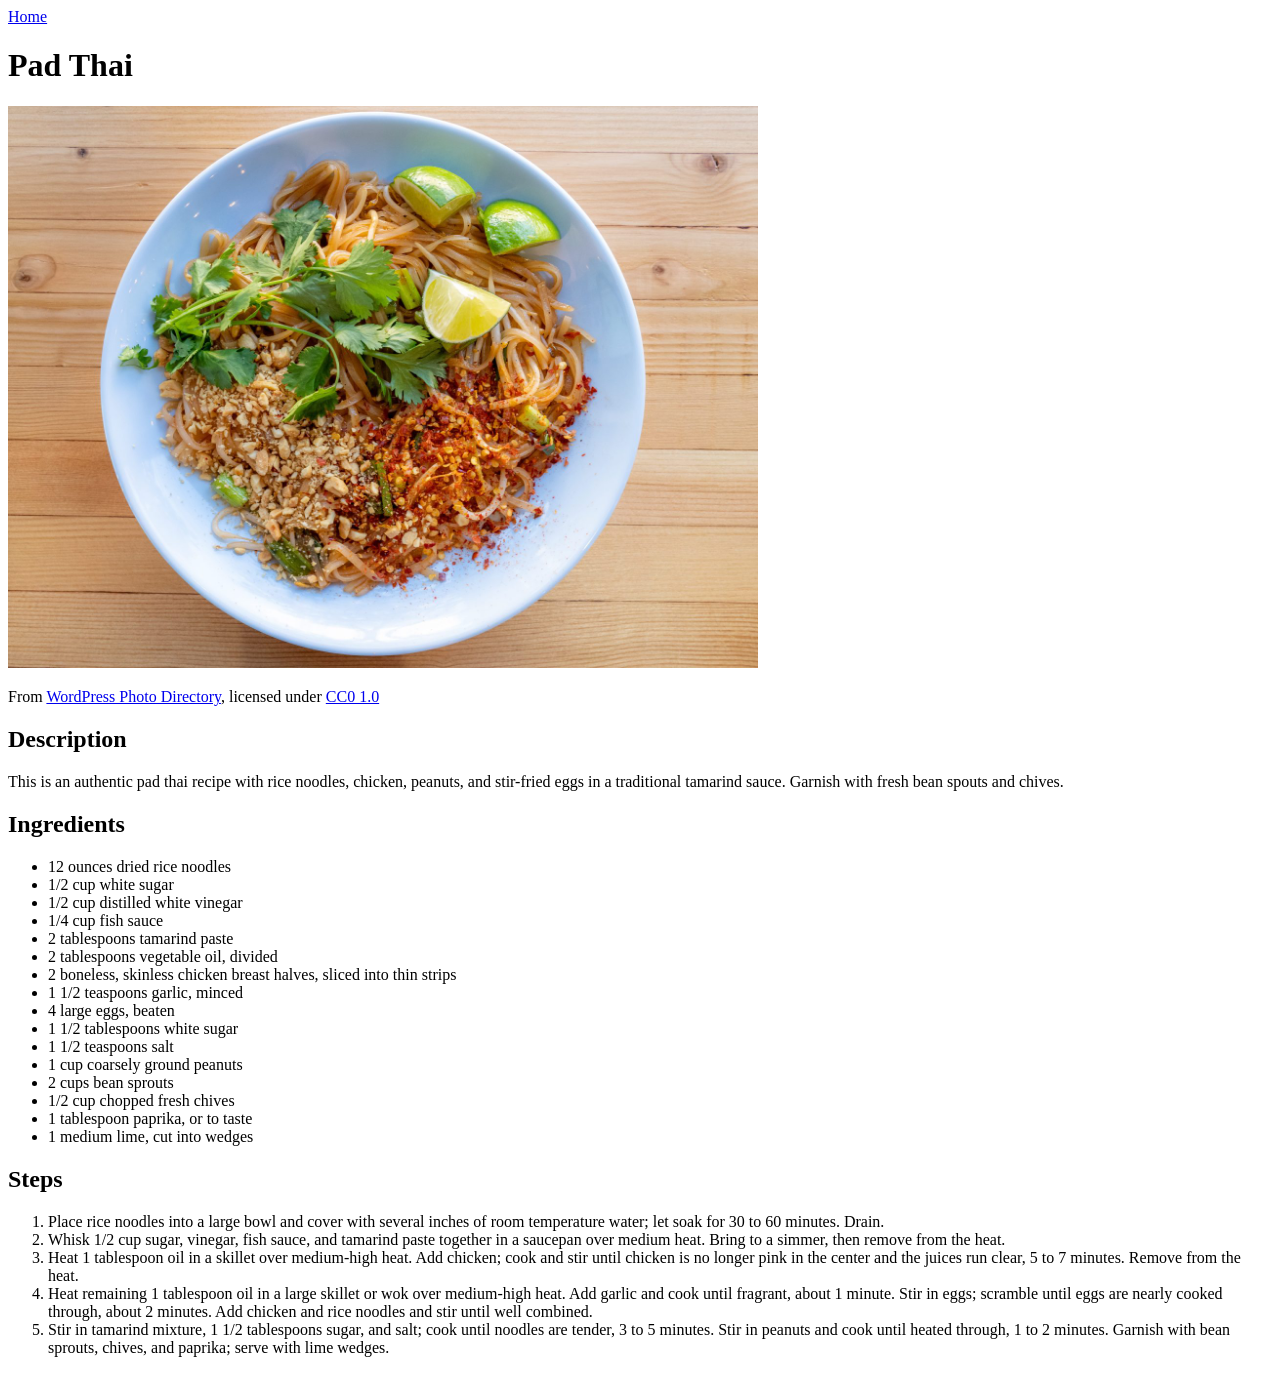
==== recipes/pad-thai.html @ eed2c4e5 "Implement pad thai recipe page" ====
<!DOCTYPE html>
<html lang="en">
    <head>
        <meta charset="UTF-8">
        <title>Smoked Salmon Sushi Roll</title>
    </head>

    <body>
        <a href="../index.html">Home</a>

        <h1>Pad Thai</h1>
        <img src="../images/pad-thai.jpg"
        alt="A bowl of pad thai" width="750">
        <p>From <a href="https://wordpress.org/photos/photo/55461c1f26/"
        target="_blank" rel="noreferrer">WordPress Photo Directory</a>,
        licensed under <a href="https://creativecommons.org/
        publicdomain/zero/1.0/" target="_blank" rel="noreferrer">
        CC0 1.0</a></p>

        <h2>Description</h2>
        <p>This is an authentic pad thai recipe with rice noodles,
        chicken, peanuts, and stir-fried eggs in a traditional tamarind
        sauce. Garnish with fresh bean spouts and chives.</p>

        <h2>Ingredients</h2>
        <ul>
            <li>12 ounces dried rice noodles</li>
            <li>1/2 cup white sugar</li>
            <li>1/2 cup distilled white vinegar</li>
            <li>1/4 cup fish sauce</li>
            <li>2 tablespoons tamarind paste</li>
            <li>2 tablespoons vegetable oil, divided</li>
            <li>2 boneless, skinless chicken breast halves, sliced
            into thin strips</li>
            <li>1 1/2 teaspoons garlic, minced</li>
            <li>4 large eggs, beaten</li>
            <li>1 1/2 tablespoons white sugar</li>
            <li>1 1/2 teaspoons salt</li>
            <li>1 cup coarsely ground peanuts</li>
            <li>2 cups bean sprouts</li>
            <li>1/2 cup chopped fresh chives</li>
            <li>1 tablespoon paprika, or to taste</li>
            <li>1 medium lime, cut into wedges</li>
        </ul>

        <h2>Steps</h2>
        <ol>
            <li>Place rice noodles into a large bowl and cover with
            several inches of room temperature water; let soak for 30
            to 60 minutes. Drain.</li>
            <li>Whisk 1/2 cup sugar, vinegar, fish sauce, and tamarind
            paste together in a saucepan over medium heat. Bring to a
            simmer, then remove from the heat.</li>
            <li>Heat 1 tablespoon oil in a skillet over medium-high
            heat. Add chicken; cook and stir until chicken is no longer
            pink in the center and the juices run clear, 5 to 7 minutes.
            Remove from the heat.</li>
            <li>Heat remaining 1 tablespoon oil in a large skillet or
            wok over medium-high heat. Add garlic and cook until fragrant,
            about 1 minute. Stir in eggs; scramble until eggs are nearly
            cooked through, about 2 minutes. Add chicken and rice noodles
            and stir until well combined.</li>
            <li>Stir in tamarind mixture, 1 1/2 tablespoons sugar, and
            salt; cook until noodles are tender, 3 to 5 minutes. Stir in
            peanuts and cook until heated through, 1 to 2 minutes. Garnish
            with bean sprouts, chives, and paprika; serve with lime wedges.
            </li>
        </ol>
    </body>
</html>
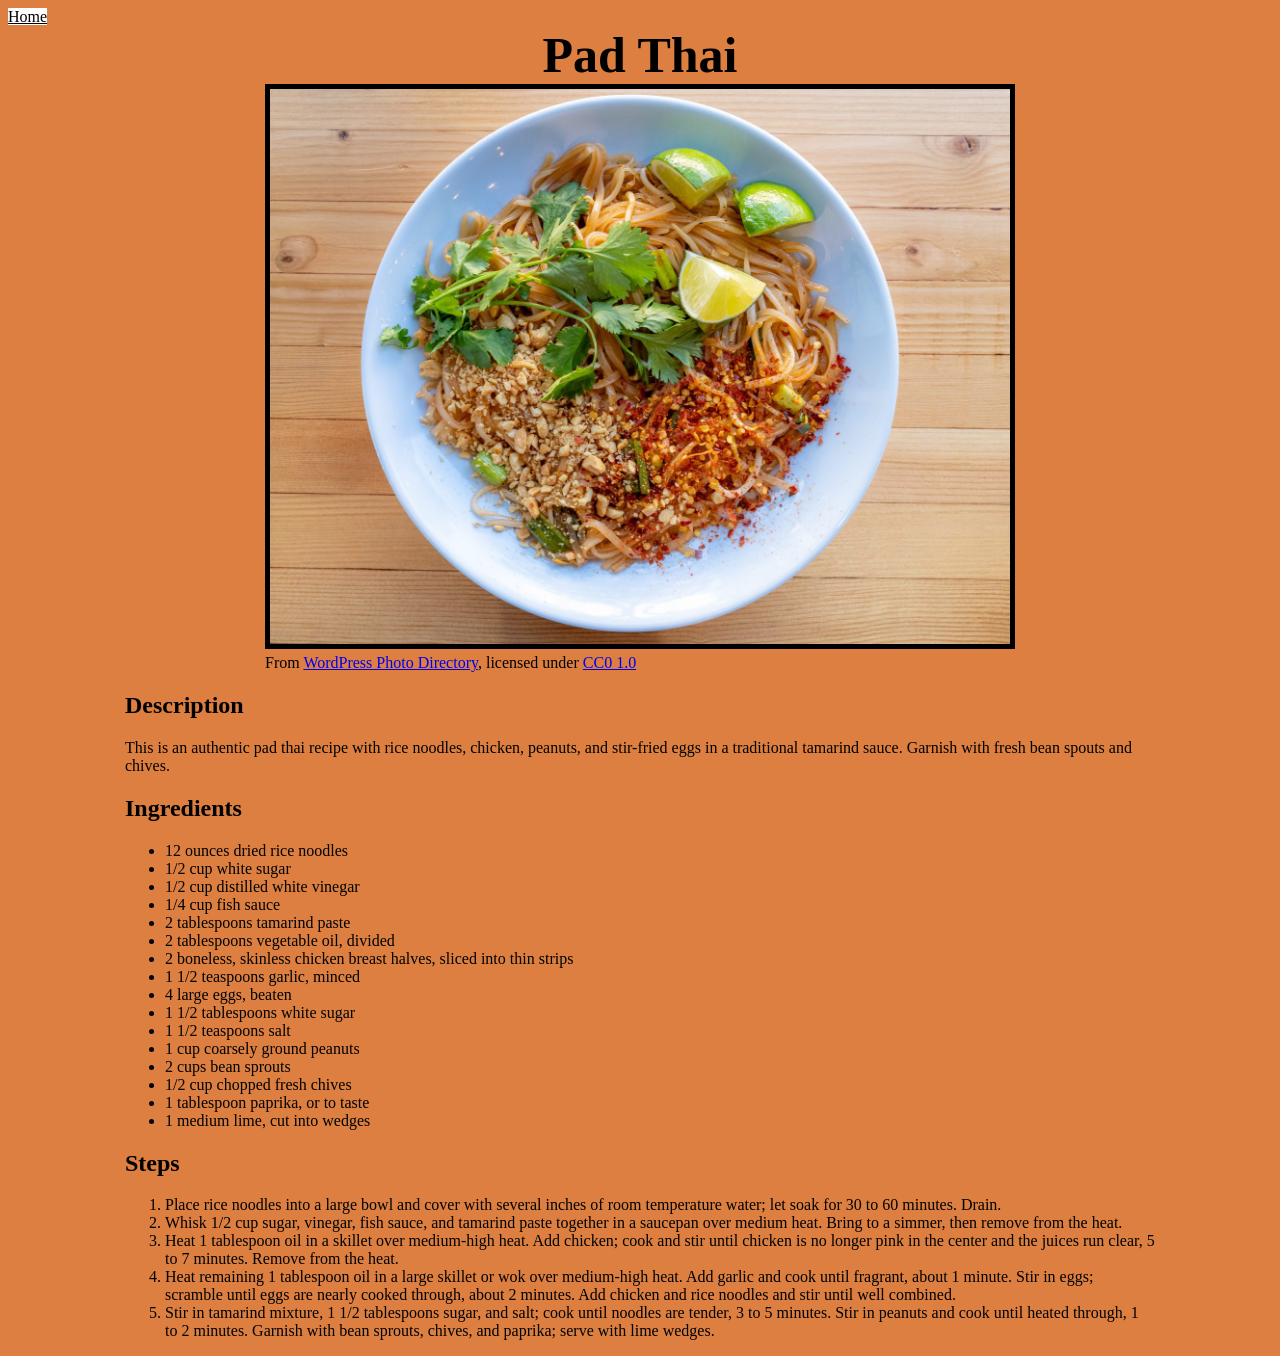
==== commit 8d44c3e1: "Add styles to recipe pages" ====
--- a/recipes/pad-thai.html
+++ b/recipes/pad-thai.html
@@ -3,68 +3,75 @@
     <head>
         <meta charset="UTF-8">
         <title>Smoked Salmon Sushi Roll</title>
+        <link rel="stylesheet" href="../style.css">
     </head>
 
     <body>
-        <a href="../index.html">Home</a>
+        <a class="home" href="../index.html">Home</a>
 
         <h1>Pad Thai</h1>
         <img src="../images/pad-thai.jpg"
         alt="A bowl of pad thai" width="750">
-        <p>From <a href="https://wordpress.org/photos/photo/55461c1f26/"
+        <p class="copyright">From <a href="https://wordpress.org/photos/photo/55461c1f26/"
         target="_blank" rel="noreferrer">WordPress Photo Directory</a>,
         licensed under <a href="https://creativecommons.org/
         publicdomain/zero/1.0/" target="_blank" rel="noreferrer">
         CC0 1.0</a></p>
 
-        <h2>Description</h2>
-        <p>This is an authentic pad thai recipe with rice noodles,
-        chicken, peanuts, and stir-fried eggs in a traditional tamarind
-        sauce. Garnish with fresh bean spouts and chives.</p>
+        <div class="desc">
+            <h2>Description</h2>
+            <p>This is an authentic pad thai recipe with rice noodles,
+            chicken, peanuts, and stir-fried eggs in a traditional tamarind
+            sauce. Garnish with fresh bean spouts and chives.</p>
+        </div>
 
-        <h2>Ingredients</h2>
-        <ul>
-            <li>12 ounces dried rice noodles</li>
-            <li>1/2 cup white sugar</li>
-            <li>1/2 cup distilled white vinegar</li>
-            <li>1/4 cup fish sauce</li>
-            <li>2 tablespoons tamarind paste</li>
-            <li>2 tablespoons vegetable oil, divided</li>
-            <li>2 boneless, skinless chicken breast halves, sliced
-            into thin strips</li>
-            <li>1 1/2 teaspoons garlic, minced</li>
-            <li>4 large eggs, beaten</li>
-            <li>1 1/2 tablespoons white sugar</li>
-            <li>1 1/2 teaspoons salt</li>
-            <li>1 cup coarsely ground peanuts</li>
-            <li>2 cups bean sprouts</li>
-            <li>1/2 cup chopped fresh chives</li>
-            <li>1 tablespoon paprika, or to taste</li>
-            <li>1 medium lime, cut into wedges</li>
-        </ul>
+        <div class="ingredients">
+            <h2>Ingredients</h2>
+            <ul>
+                <li>12 ounces dried rice noodles</li>
+                <li>1/2 cup white sugar</li>
+                <li>1/2 cup distilled white vinegar</li>
+                <li>1/4 cup fish sauce</li>
+                <li>2 tablespoons tamarind paste</li>
+                <li>2 tablespoons vegetable oil, divided</li>
+                <li>2 boneless, skinless chicken breast halves, sliced
+                into thin strips</li>
+                <li>1 1/2 teaspoons garlic, minced</li>
+                <li>4 large eggs, beaten</li>
+                <li>1 1/2 tablespoons white sugar</li>
+                <li>1 1/2 teaspoons salt</li>
+                <li>1 cup coarsely ground peanuts</li>
+                <li>2 cups bean sprouts</li>
+                <li>1/2 cup chopped fresh chives</li>
+                <li>1 tablespoon paprika, or to taste</li>
+                <li>1 medium lime, cut into wedges</li>
+            </ul>
+        </div>
 
-        <h2>Steps</h2>
-        <ol>
-            <li>Place rice noodles into a large bowl and cover with
-            several inches of room temperature water; let soak for 30
-            to 60 minutes. Drain.</li>
-            <li>Whisk 1/2 cup sugar, vinegar, fish sauce, and tamarind
-            paste together in a saucepan over medium heat. Bring to a
-            simmer, then remove from the heat.</li>
-            <li>Heat 1 tablespoon oil in a skillet over medium-high
-            heat. Add chicken; cook and stir until chicken is no longer
-            pink in the center and the juices run clear, 5 to 7 minutes.
-            Remove from the heat.</li>
-            <li>Heat remaining 1 tablespoon oil in a large skillet or
-            wok over medium-high heat. Add garlic and cook until fragrant,
-            about 1 minute. Stir in eggs; scramble until eggs are nearly
-            cooked through, about 2 minutes. Add chicken and rice noodles
-            and stir until well combined.</li>
-            <li>Stir in tamarind mixture, 1 1/2 tablespoons sugar, and
-            salt; cook until noodles are tender, 3 to 5 minutes. Stir in
-            peanuts and cook until heated through, 1 to 2 minutes. Garnish
-            with bean sprouts, chives, and paprika; serve with lime wedges.
-            </li>
-        </ol>
+        <div class="steps">
+            <h2>Steps</h2>
+            <ol>
+                <li>Place rice noodles into a large bowl and cover with
+                several inches of room temperature water; let soak for 30
+                to 60 minutes. Drain.</li>
+                <li>Whisk 1/2 cup sugar, vinegar, fish sauce, and tamarind
+                paste together in a saucepan over medium heat. Bring to a
+                simmer, then remove from the heat.</li>
+                <li>Heat 1 tablespoon oil in a skillet over medium-high
+                heat. Add chicken; cook and stir until chicken is no longer
+                pink in the center and the juices run clear, 5 to 7 minutes.
+                Remove from the heat.</li>
+                <li>Heat remaining 1 tablespoon oil in a large skillet or
+                wok over medium-high heat. Add garlic and cook until fragrant,
+                about 1 minute. Stir in eggs; scramble until eggs are nearly
+                cooked through, about 2 minutes. Add chicken and rice noodles
+                and stir until well combined.</li>
+                <li>Stir in tamarind mixture, 1 1/2 tablespoons sugar, and
+                salt; cook until noodles are tender, 3 to 5 minutes. Stir in
+                peanuts and cook until heated through, 1 to 2 minutes. Garnish
+                with bean sprouts, chives, and paprika; serve with lime wedges.
+                </li>
+            </ol>
+        </div>
     </body>
 </html>
--- a/style.css
+++ b/style.css
@@ -0,0 +1,58 @@
+html {
+    box-sizing: border-box;
+}
+
+*,
+*::before,
+*::after {
+    box-sizing: inherit;
+}
+
+body {
+    background-color: rgb(220, 127, 65);
+    font-family: fantasy;
+}
+
+
+h1 {
+    text-align: center;
+    font-family: 'Papyrus', fantasy;
+    font-size: 50px;
+    width: 1000px;
+    border-color: black;
+    margin: auto;
+}
+
+.index-list li {
+    font-family: fantasy;
+    text-align: center;
+    margin: 100px auto;
+    padding: 50px;
+    border-left: 1px double black;
+}
+
+.home {
+    font-family: fantasy;
+    color: black;
+    background-color: white;
+}
+
+img {
+    width: 750px;
+    border: 5px solid black;
+    margin: 0 auto;
+    display: block;
+}
+
+.copyright {
+    width: 750px;
+    margin: 5px auto;
+}
+
+.desc,
+.ingredients,
+.steps {
+    padding: 0px 10px;
+    margin: 0 auto;
+    width: 1050px;
+}
